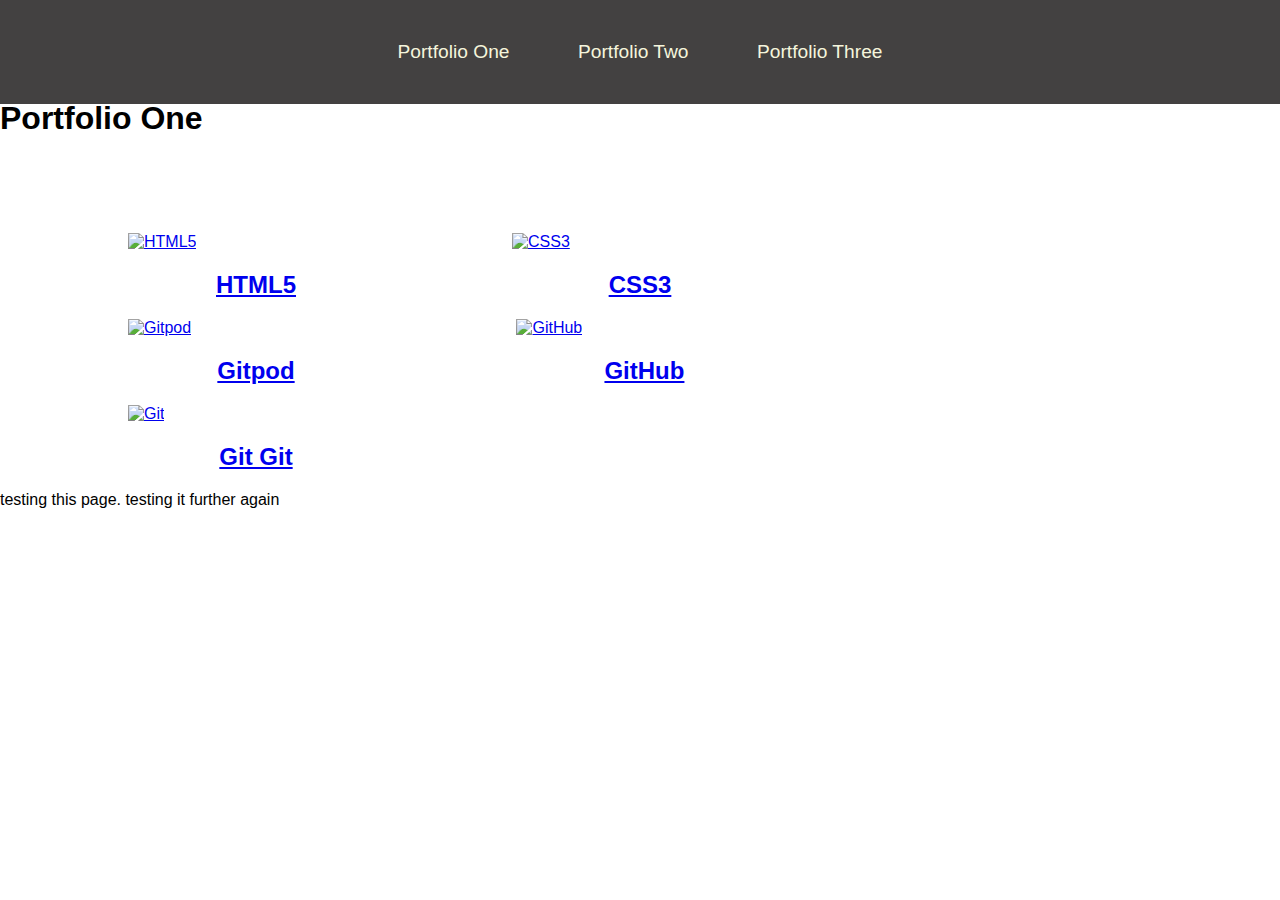
==== stream-one.html @ 15f38fa1 "commit stream 1 and style.css" ====
<!DOCTYPE html>
<html lang="en">
<head>
    <meta charset="UTF-8">
    <meta http-equiv="X-UA-Compatible" content="IE=edge">
    <meta name="viewport" content="width=device-width, initial-scale=1.0">
    <link rel="stylesheet" href="css/style.css">
    <title>Hello World</title>
</head>
<body>
    <nav>
        <ul>
            <li><a href="stream-one.html">Portfolio One</a></li>
            <li><a href="stream-two.html">Portfolio Two</a></li>
            <li><a href="stream-three.html">Portfolio Three</a></li>
        </ul>
    </nav>
    <h1>Portfolio One</h1>
    <div class="card">
        <a href="https://en.wikipedia.org/wiki/HTML5" target="_blank"> <!-- -blank opens in a new window-->
            <img src="https://encrypted-tbn0.gstatic.com/images?q=tbn:ANd9GcQpngGRjYX1ca7qAADU3K6eGLj7ShQE3L2otdzfryl_Y9Ht2QRoQKYQbsXd36XIxMbYOw0&usqp=CAU" alt="HTML5">
            <h2>HTML5</h2>
        </a>

    </div>

    <div class="card">
        <a href="https://en.wikipedia.org/wiki/CSS" target="_blank">
            <img src="https://upload.wikimedia.org/wikipedia/commons/thumb/d/d5/CSS3_logo_and_wordmark.svg/1200px-CSS3_logo_and_wordmark.svg.png" alt="CSS3">
            <h2>CSS3</h2>
        </a>
    </div>

    <br clear="all"/>

    <div class="card2">
        <a href="https://www.gitpod.io/" target="_blank">
            <img src="https://dka575ofm4ao0.cloudfront.net/pages-transactional_logos/retina/237658/02205996e1e84567d4fe3458ef0c01ce895afcf6.png" alt="Gitpod">
            <h2>Gitpod</h2>
        </a>
    </div>

    <div class="card2">
        <a href="https://github.com/enterprise/?&ef_id=CjwKCAiAzKqdBhAnEiwAePEjkpApYP3dah5tpamXJYUbgjIkirxZNLBhosUinpMGcuXxd3ZRB0vl1BoCtvwQAvD_BwE:G:s&OCID=AIDcmm4lwmjeex_SEM_CjwKCAiAzKqdBhAnEiwAePEjkpApYP3dah5tpamXJYUbgjIkirxZNLBhosUinpMGcuXxd3ZRB0vl1BoCtvwQAvD_BwE:G:s&gclid=CjwKCAiAzKqdBhAnEiwAePEjkpApYP3dah5tpamXJYUbgjIkirxZNLBhosUinpMGcuXxd3ZRB0vl1BoCtvwQAvD_BwE" target="_blank">
            <img src="https://upload.wikimedia.org/wikipedia/commons/9/91/Octicons-mark-github.svg" alt="GitHub">
            <h2>GitHub</h2>
        </a>
    </div>

    <div class="card3">
        <a href="https://git-scm.com/" target="_blank">
            <img src="https://miro.medium.com/max/910/1*Wjxx83j-qyiNvFBy1yOA1w.jpeg" alt="Git">
            <h2>Git Git</h2>
        </a>
    </div>

    <p>testing this page.  testing it further again</p>

</body>
</html>
---- css/style.css ----
body {
    margin: 0;   /* gets rid of default margins and paddings  */
    padding: 0;
    font-family: "Oswald", sans-serif;
}

nav {
    position: fixed;
    top: 0;
    width: 100%;
}

nav ul {
    list-style: none;
    background-color: #434141;
    text-align: center;
    padding: 0;
    margin: 0;
}

nav li {
    font-size: 1.2em;
    line-height: 40px;
    height: 40px;
    display: inline-block;
    margin: 2.5%;
   }

nav a {
    text-decoration: none;
    color: beige;
    display: block;  /* makes this element more blocky...  */
    
}   

nav a:hover {
    color:  #4a4a4f;
    background-color: beige;

}

.card {
    float: left;
    width: 20%;
    margin-left: 10%;
    margin-top: 75px;
}

.card a {
    text-align: center;
}

.card2 {
    width: 20%;
    margin-left: 10%;
    display: inline-block;
}

.card2 a {
    text-align: center;
}

.card3 {
    width: 20%;
    margin-left: 10%;
    
}

.card3 a {
    text-align: center;
}

img {
    width: 100%;  /* takes up 100% of its parents width which is .card 20%  */
    height: 180px;
}

h2  {
    text-align: center;
}

h1 {
    margin-top: 100px;
    font-size: 2rem;
}
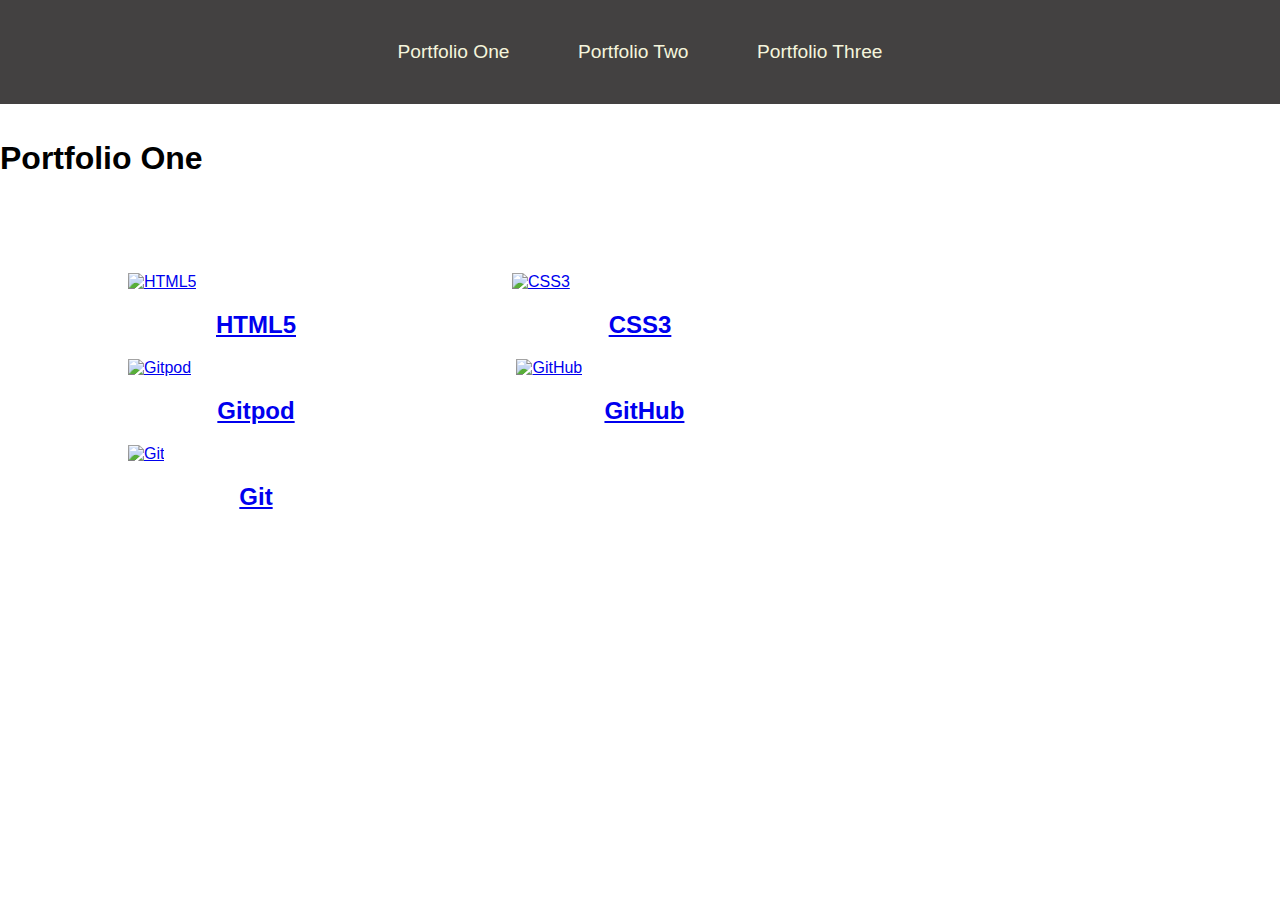
==== commit bec7ace6: "added all logos to 3 pages" ====
--- a/stream-one.html
+++ b/stream-one.html
@@ -50,11 +50,10 @@
     <div class="card3">
         <a href="https://git-scm.com/" target="_blank">
             <img src="https://miro.medium.com/max/910/1*Wjxx83j-qyiNvFBy1yOA1w.jpeg" alt="Git">
-            <h2>Git Git</h2>
+            <h2>Git</h2>
         </a>
     </div>
 
-    <p>testing this page.  testing it further again</p>
-
+    
 </body>
 </html>--- a/css/style.css
+++ b/css/style.css
@@ -80,6 +80,6 @@
 }
 
 h1 {
-    margin-top: 100px;
+    margin-top: 140px;
     font-size: 2rem;
 }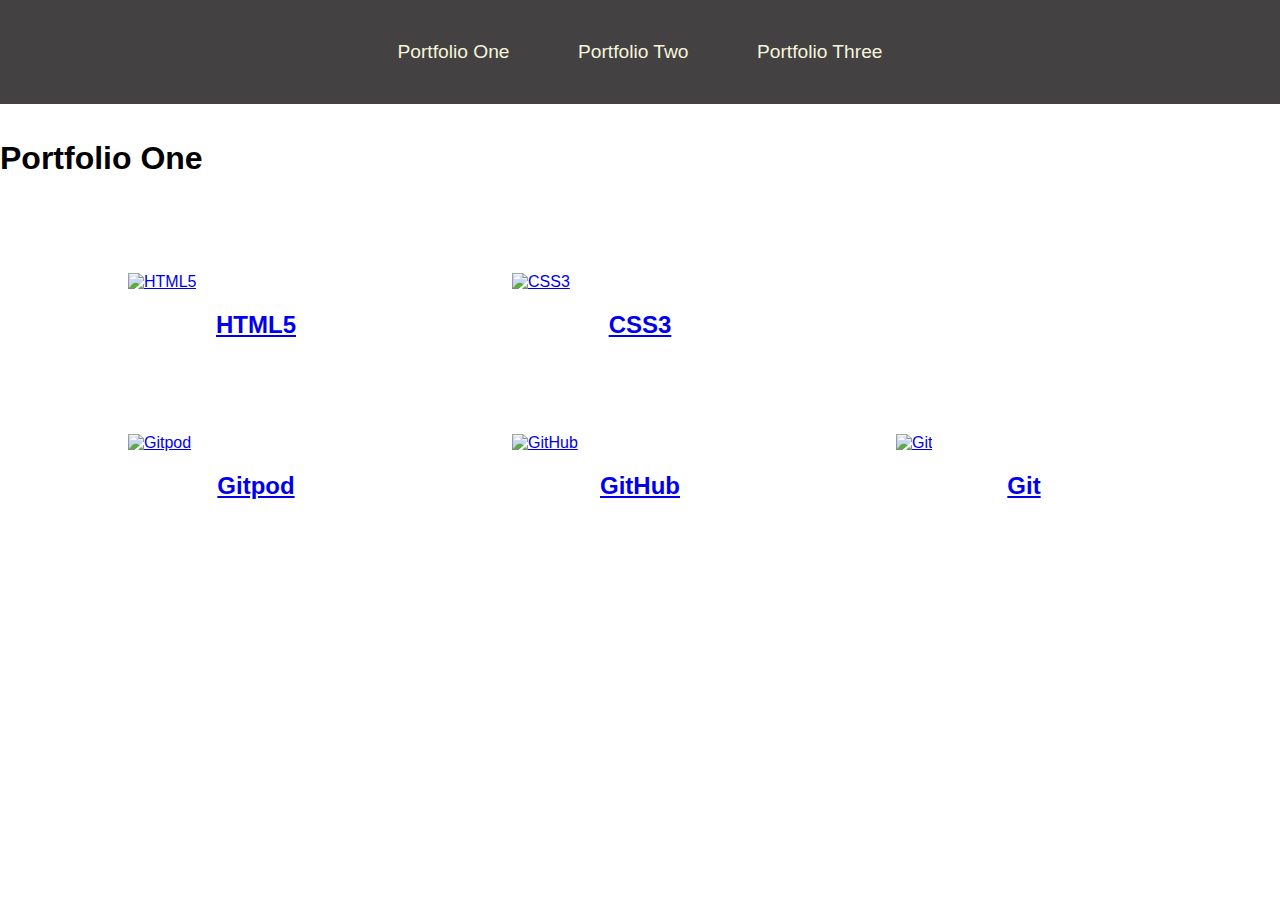
==== commit 36c26bd3: "removed card2 and card3 from style, and updated class=card in stream-one for consistency." ====
--- a/stream-one.html
+++ b/stream-one.html
@@ -33,21 +33,21 @@
 
     <br clear="all"/>
 
-    <div class="card2">
+    <div class="card">
         <a href="https://www.gitpod.io/" target="_blank">
             <img src="https://dka575ofm4ao0.cloudfront.net/pages-transactional_logos/retina/237658/02205996e1e84567d4fe3458ef0c01ce895afcf6.png" alt="Gitpod">
             <h2>Gitpod</h2>
         </a>
     </div>
 
-    <div class="card2">
+    <div class="card">
         <a href="https://github.com/enterprise/?&ef_id=CjwKCAiAzKqdBhAnEiwAePEjkpApYP3dah5tpamXJYUbgjIkirxZNLBhosUinpMGcuXxd3ZRB0vl1BoCtvwQAvD_BwE:G:s&OCID=AIDcmm4lwmjeex_SEM_CjwKCAiAzKqdBhAnEiwAePEjkpApYP3dah5tpamXJYUbgjIkirxZNLBhosUinpMGcuXxd3ZRB0vl1BoCtvwQAvD_BwE:G:s&gclid=CjwKCAiAzKqdBhAnEiwAePEjkpApYP3dah5tpamXJYUbgjIkirxZNLBhosUinpMGcuXxd3ZRB0vl1BoCtvwQAvD_BwE" target="_blank">
             <img src="https://upload.wikimedia.org/wikipedia/commons/9/91/Octicons-mark-github.svg" alt="GitHub">
             <h2>GitHub</h2>
         </a>
     </div>
 
-    <div class="card3">
+    <div class="card">
         <a href="https://git-scm.com/" target="_blank">
             <img src="https://miro.medium.com/max/910/1*Wjxx83j-qyiNvFBy1yOA1w.jpeg" alt="Git">
             <h2>Git</h2>
--- a/css/style.css
+++ b/css/style.css
@@ -50,26 +50,6 @@
     text-align: center;
 }
 
-.card2 {
-    width: 20%;
-    margin-left: 10%;
-    display: inline-block;
-}
-
-.card2 a {
-    text-align: center;
-}
-
-.card3 {
-    width: 20%;
-    margin-left: 10%;
-    
-}
-
-.card3 a {
-    text-align: center;
-}
-
 img {
     width: 100%;  /* takes up 100% of its parents width which is .card 20%  */
     height: 180px;
